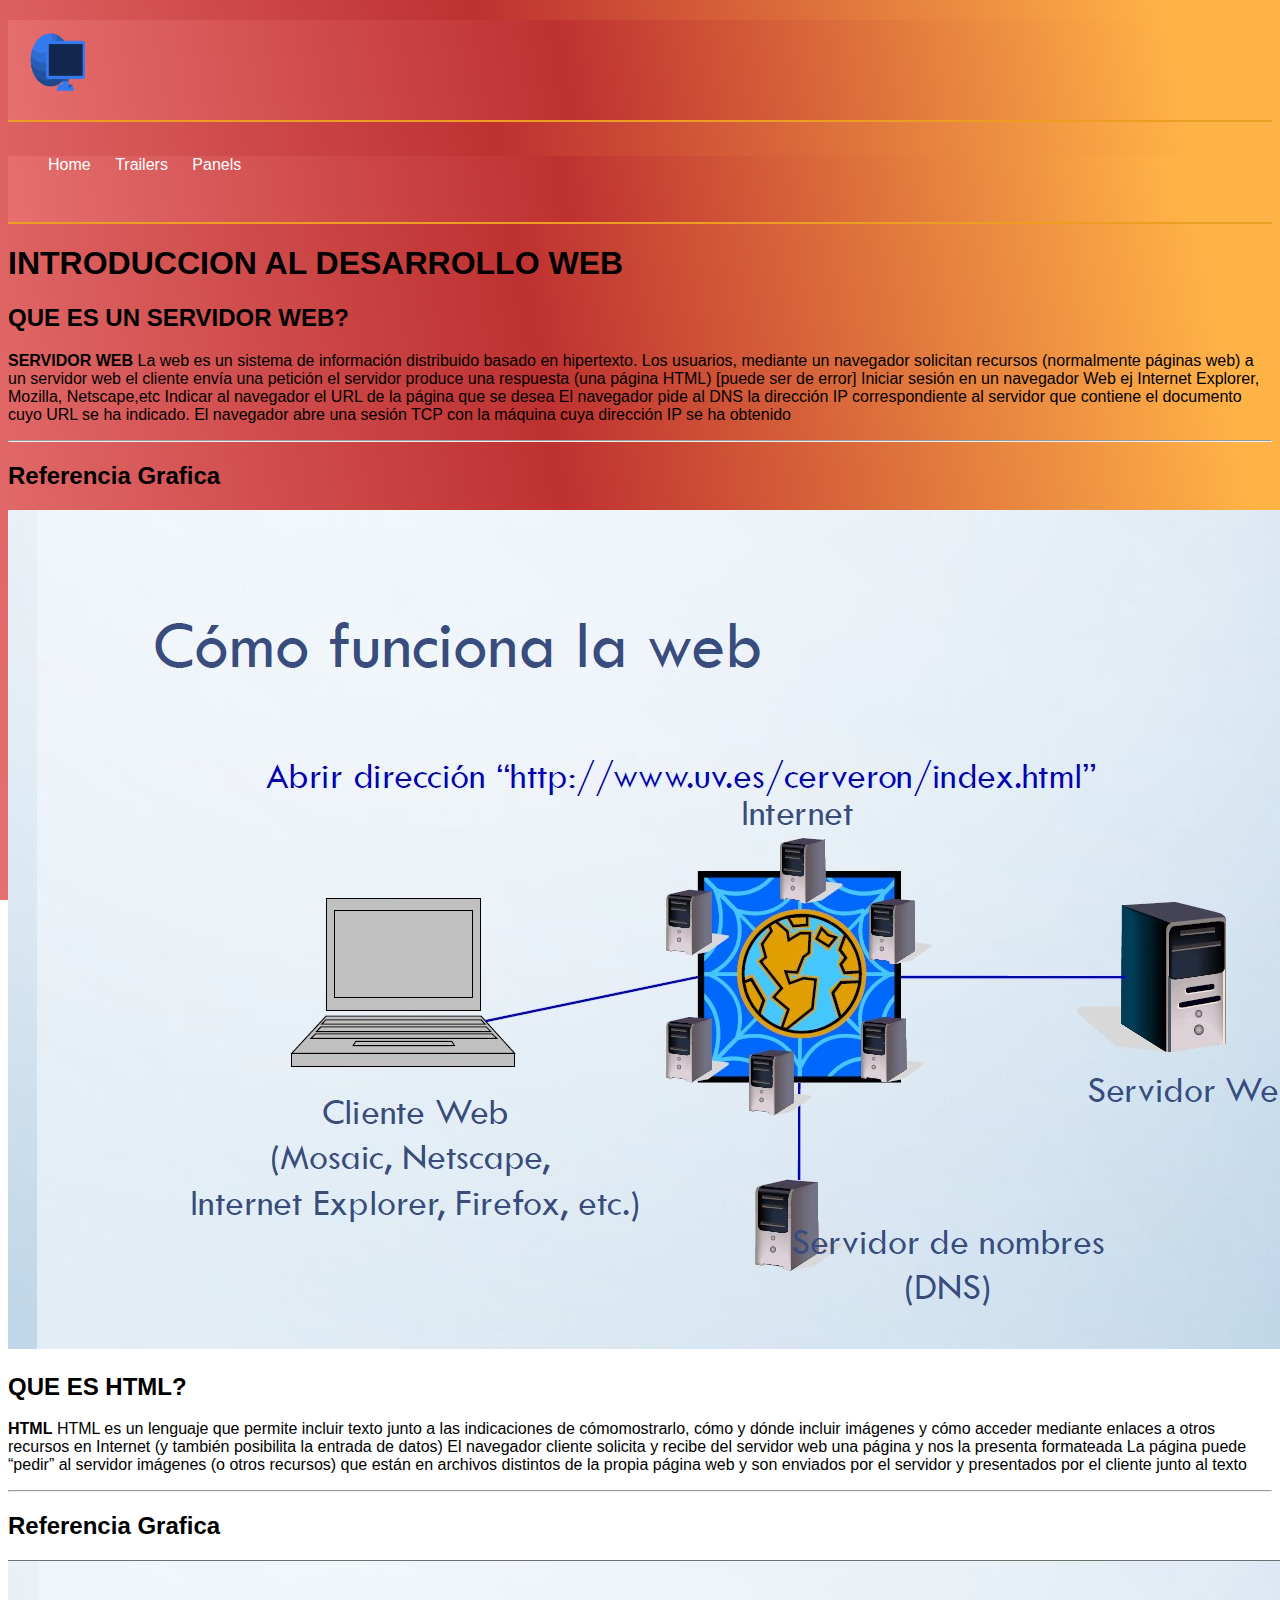
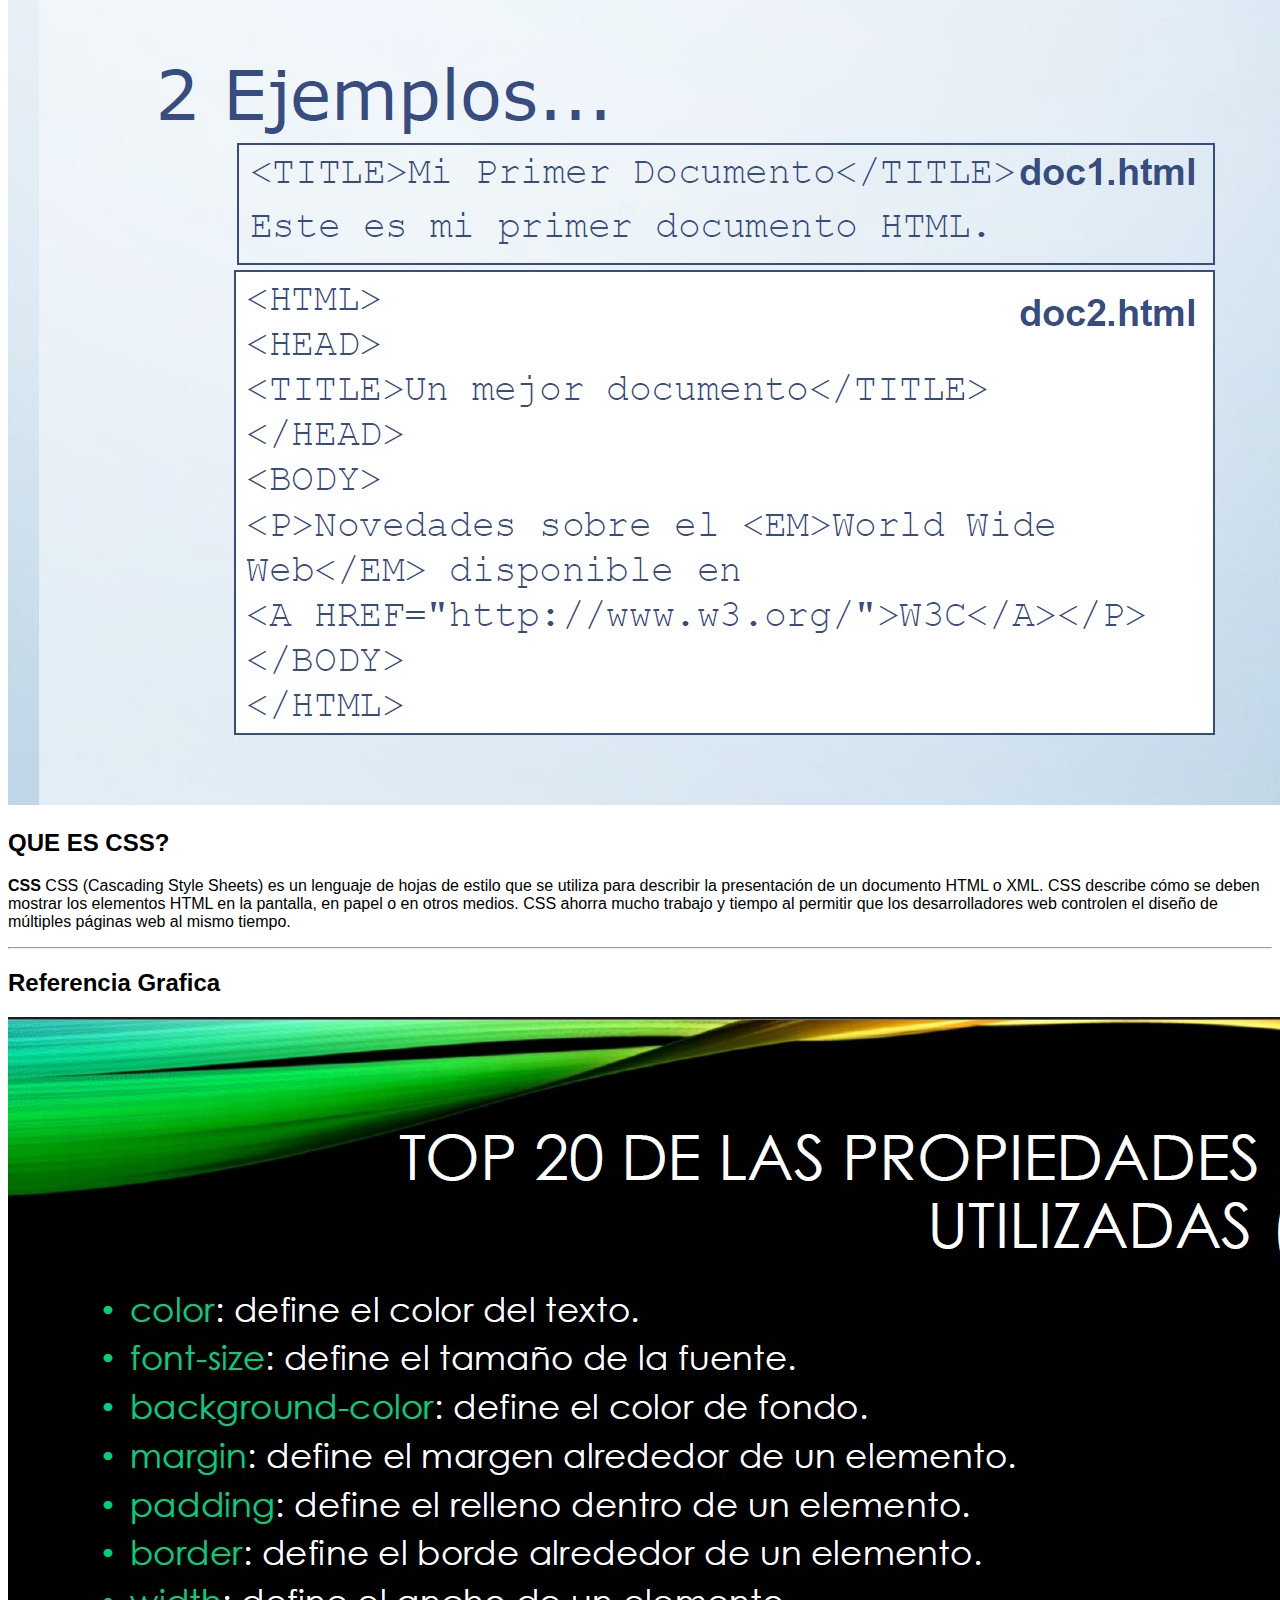
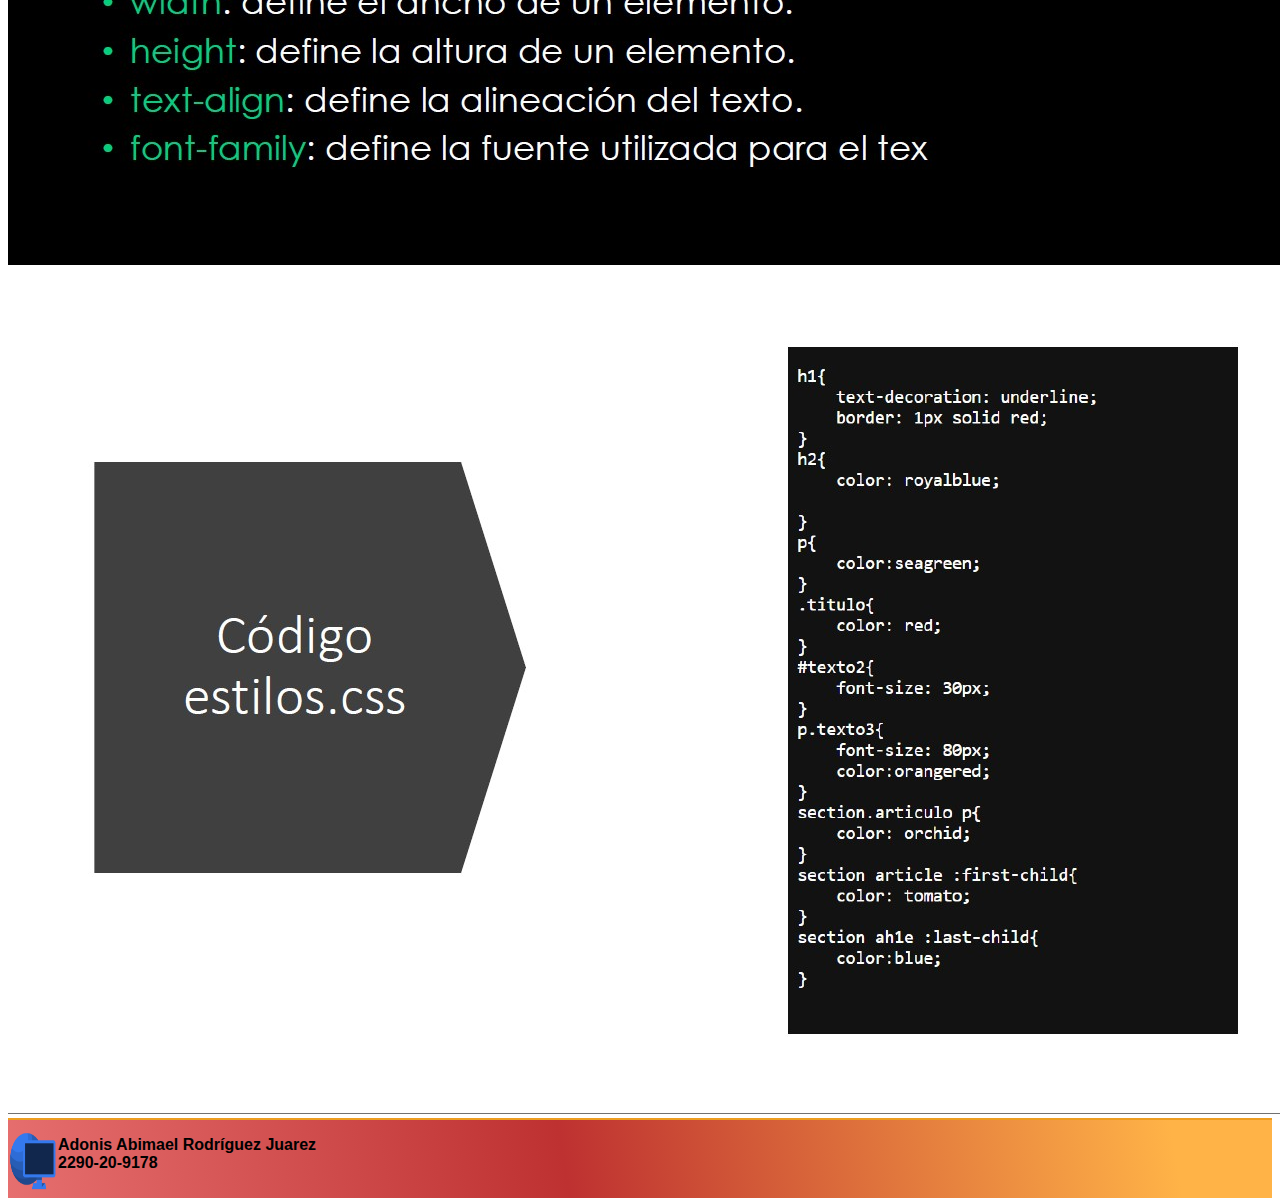
==== public/template/index.html @ e1e9a068 "Add files via upload" ====
<!DOCTYPE html>
<html lang="en">
<head>
    <meta charset="UTF-8">
    <meta name="viewport" content="width=device-width, initial-scale=1.0">
    <link rel="stylesheet" href="../css/estilos.css">
    <title>Home</title>
</head>
<body>
    

  <!-- Header -->
			<header >
            <a href="index.html"></a><img id="logo" src="../images/logo.png" alt="">
				</a>

			</header>

<br>
		<!-- Nav -->
			<nav>
				<ul class="links">
					<li><a href="index.html">Home</a></li>
					<li><a href="trailers.html">Trailers</a></li>
					<li><a href="panels.html">Panels</a></li>
				</ul>
			</nav>


    

<h1>INTRODUCCION AL DESARROLLO WEB</h1>
<h2>QUE ES UN SERVIDOR WEB?</h2>
<p>
<strong>SERVIDOR WEB</strong>

La web es un sistema de información distribuido basado en hipertexto. Los usuarios, mediante un navegador solicitan recursos (normalmente
páginas web) a un servidor web el cliente envía una petición el servidor produce una respuesta (una página HTML) [puede ser de error]
Iniciar sesión en un navegador Web ej Internet Explorer, Mozilla, Netscape,etc Indicar al navegador el URL de la página que se desea 
El navegador pide al DNS la dirección IP correspondiente al servidor que contiene el documento cuyo URL se ha indicado. El navegador abre una 
sesión TCP con la máquina cuya dirección IP se ha obtenido
</p>
<hr>
<h2>Referencia Grafica</h2>
<div id="vehiculos">
<div id="camionesfotos">
<img src="../images/servidor.jpg" alt="">
</div>
</div>

<h2>QUE ES HTML?</h2>
<p>
<strong>HTML</strong>
HTML es un lenguaje que permite incluir texto junto a las indicaciones de cómomostrarlo, cómo y dónde incluir imágenes y cómo acceder mediante 
enlaces a otros recursos en Internet (y también posibilita la entrada de datos) El navegador cliente solicita y recibe del servidor web una página
y nos la presenta formateada La página puede “pedir” al servidor imágenes (o otros recursos) que están en archivos distintos de la propia página 
web y son enviados por el servidor y presentados por el cliente junto al texto
</p>
<hr>
<h2>Referencia Grafica</h2>
<div id="vehiculos">
<div id="camionesfotos">
<img src="../images/elhtml.jpg" alt="">
</div>
</div>


<h2>QUE ES CSS?</h2>
<p>
<strong>CSS</strong>
CSS (Cascading Style Sheets) es un lenguaje de hojas de estilo que se utiliza para describir la presentación de un documento 
HTML o XML. CSS describe cómo se deben mostrar los elementos HTML en la pantalla, en papel o en otros medios. CSS ahorra mucho
 trabajo y tiempo al permitir que los desarrolladores web controlen el diseño de múltiples páginas web al mismo tiempo.
</p>
<hr>
<h2>Referencia Grafica</h2>
<div id="vehiculos">
<div id="camionesfotos">
<img src="../images/cssej.jpg" alt="">
<img src="../images/cssej2.jpg" alt="">
</div>
</div>



<footer class="footer1">

    <img id="logoFooter" src="../images/logo.png" />
    <p><strong>Adonis Abimael Rodríguez Juarez <br> 2290-20-9178</strong></p> 
     </footer>
</body>
</html>
---- public/css/estilos.css ----
*,
*::after,
*::before {
    box-sizing: border-box;
}

body {
    height: 100vh;
    background: linear-gradient(80deg, rgb(230, 111, 111) 0%, rgb(190, 49, 49) 44%, rgb(255, 179, 71) 92%);
    background-attachment: fixed;
    font-family: Arial, sans-serif;
    font-size: 16px;
}

header {
    background: linear-gradient(80deg, rgb(230, 111, 111) 0%, rgb(190, 49, 49) 44%, rgb(255, 179, 71) 92%);
    width: 100%;
    position: relative;
    z-index: 1;
    border-bottom: 2px solid rgb(237, 157, 33); /* Color de acento relacionado con camiones */
    font-family: Arial;
    font-size: 20px;
}

header #logo {
    display: flex;
    justify-content: flex-start;
    width: 60px;
    height: 80px;
    margin: 20px;
}

nav {
    background: linear-gradient(80deg, rgb(230, 111, 111) 0%, rgb(190, 49, 49) 44%, rgb(255, 179, 71) 92%);
    width: 100%;
    height: 68px;
    margin-top: 10px;
    border-bottom: 2px solid rgb(237, 157, 33); /* Color de acento relacionado con camiones */
}

li {
    list-style: none;
    display: inline;
    margin-right: 20px;
}

a {
    text-decoration: none;
    color: rgb(255, 255, 255); /* Cambio a texto blanco para contraste */
}

a:hover {
    color: rgb(237, 157, 33); /* Color de acento relacionado con camiones */
}

.footer1 {
    background: linear-gradient(80deg, rgb(230, 111, 111) 0%, rgb(190, 49, 49) 44%, rgb(255, 179, 71) 92%);
    height: 80px;
    width: 100%;
    border-top: 2px solid rgb(237, 157, 33); /* Color de acento relacionado con camiones */
    display: flex;
    justify-content: flex-start;
}

.footer1 img {
    width: 50px;
    height: auto;
}
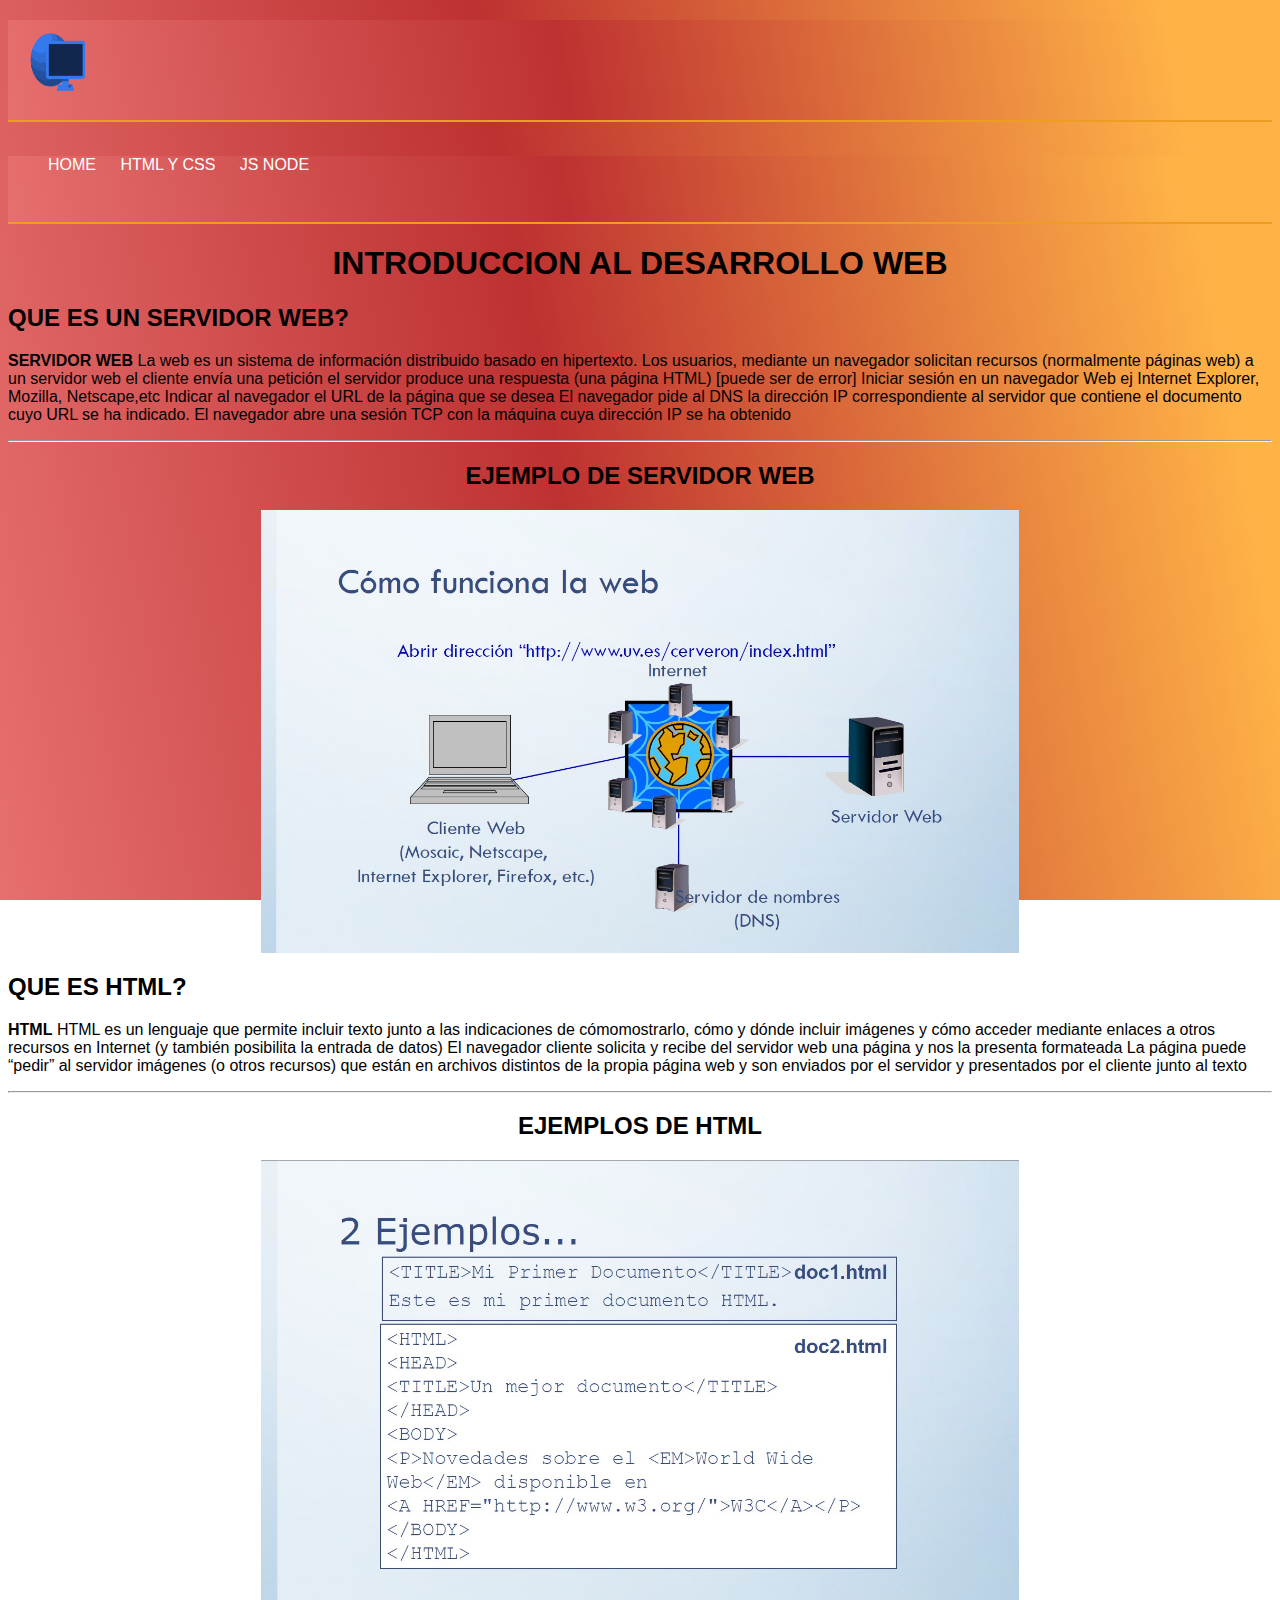
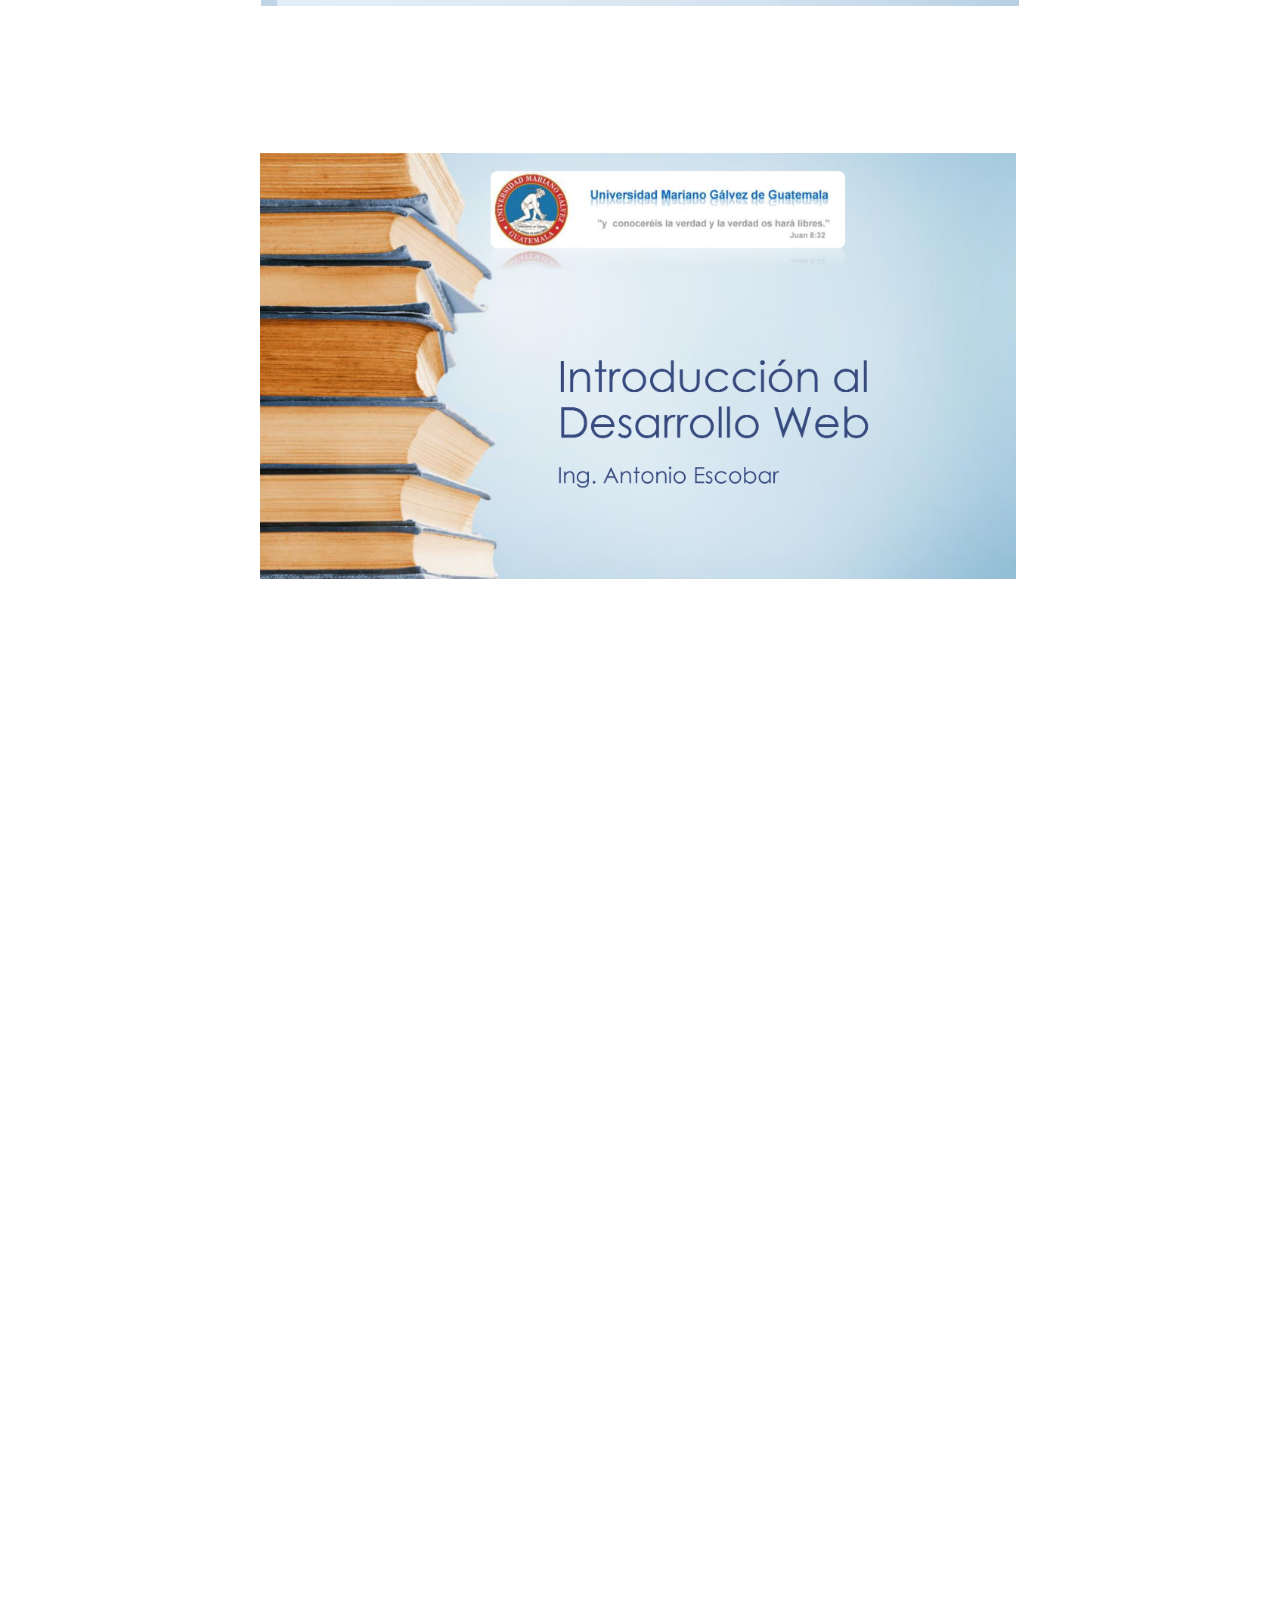
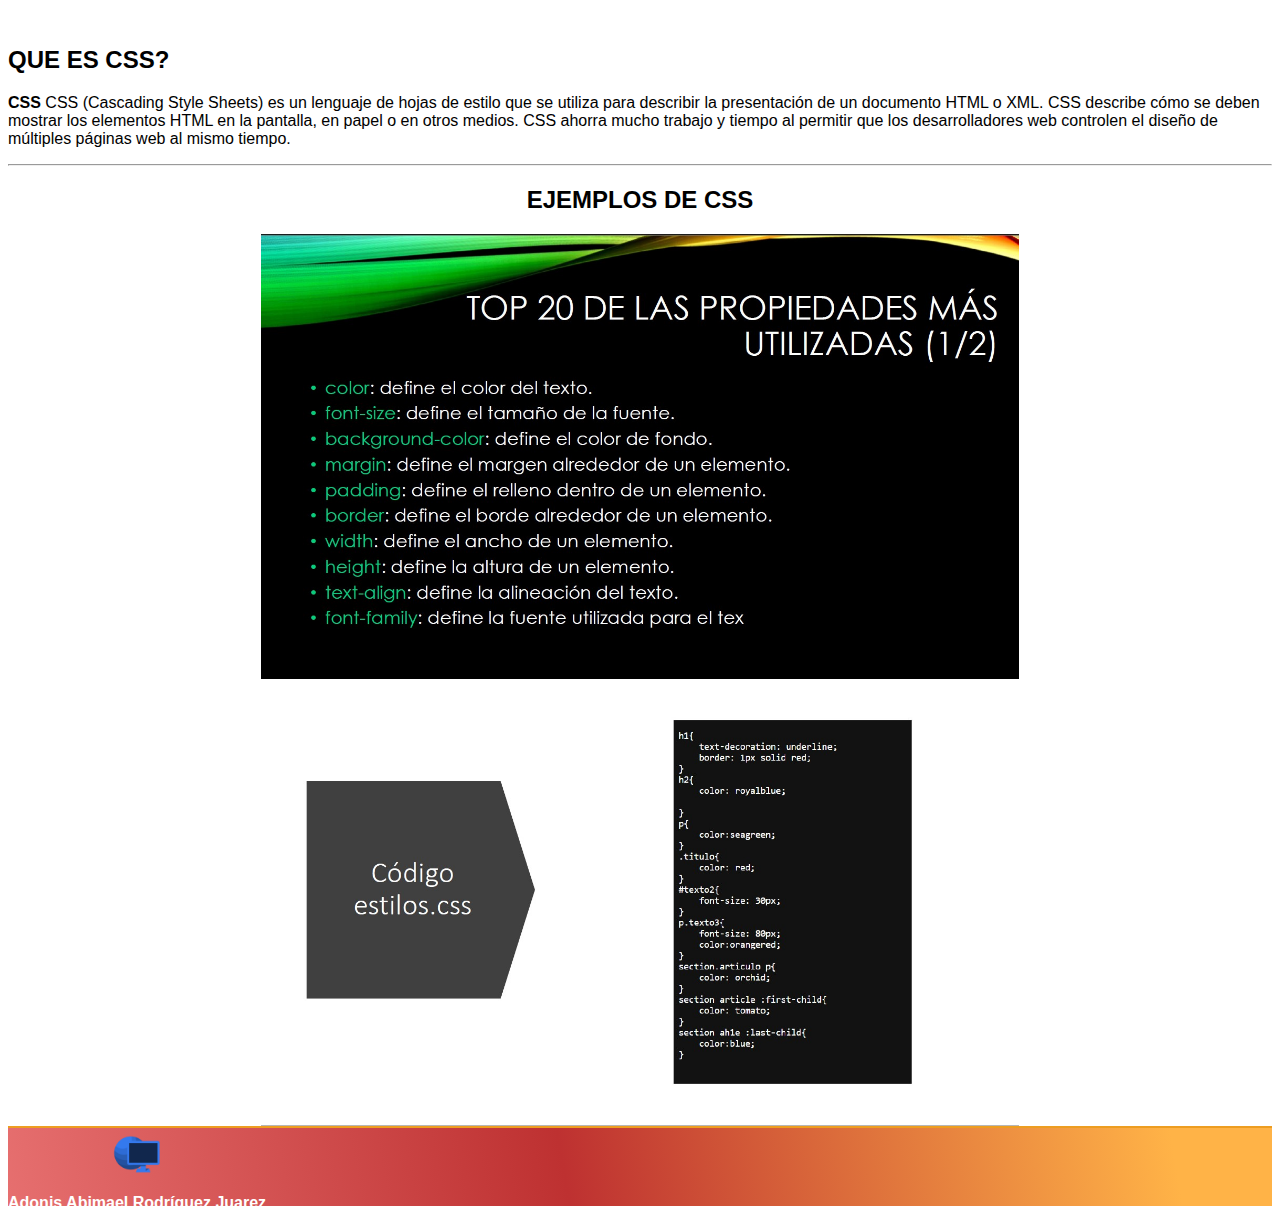
==== commit 4aee5b9f: "Add files via upload" ====
--- a/public/template/index.html
+++ b/public/template/index.html
@@ -4,7 +4,7 @@
     <meta charset="UTF-8">
     <meta name="viewport" content="width=device-width, initial-scale=1.0">
     <link rel="stylesheet" href="../css/estilos.css">
-    <title>Home</title>
+    <title>HOME</title>
 </head>
 <body>
     
@@ -20,16 +20,16 @@
 		<!-- Nav -->
 			<nav>
 				<ul class="links">
-					<li><a href="index.html">Home</a></li>
-					<li><a href="trailers.html">Trailers</a></li>
-					<li><a href="panels.html">Panels</a></li>
+					<li><a href="index.html">HOME</a></li>
+					<li><a href="html-css.html">HTML Y CSS</a></li>
+					<li><a href="js-node.html">JS NODE</a></li>
 				</ul>
 			</nav>
 
 
     
 
-<h1>INTRODUCCION AL DESARROLLO WEB</h1>
+<h1 class="centrado">INTRODUCCION AL DESARROLLO WEB </h1>
 <h2>QUE ES UN SERVIDOR WEB?</h2>
 <p>
 <strong>SERVIDOR WEB</strong>
@@ -41,9 +41,9 @@
 sesión TCP con la máquina cuya dirección IP se ha obtenido
 </p>
 <hr>
-<h2>Referencia Grafica</h2>
-<div id="vehiculos">
-<div id="camionesfotos">
+<h2 class="centrado">EJEMPLO DE SERVIDOR WEB</h2>
+<div id="HTML">
+<div id="JSNODE">
 <img src="../images/servidor.jpg" alt="">
 </div>
 </div>
@@ -57,13 +57,31 @@
 web y son enviados por el servidor y presentados por el cliente junto al texto
 </p>
 <hr>
-<h2>Referencia Grafica</h2>
-<div id="vehiculos">
-<div id="camionesfotos">
+<h2 class="centrado">EJEMPLOS DE HTML</h2>
+<div id="HTML">
+<div id="JSNODE">
 <img src="../images/elhtml.jpg" alt="">
 </div>
 </div>
 
+<div class="caja">
+    <div class="slider-box">
+        <ul>
+            <li><img src="../images/p1/s1.jpg" alt=""></li>
+            <li><img src="../images/p1/s2.jpg" alt=""></li>
+            <li><img src="../images/p1/s3.jpg" alt=""></li>
+            <li><img src="../images/p1/s4.jpg" alt=""></li>
+            <li><img src="../images/p1/s5.jpg" alt=""></li>
+            <li><img src="../images/p1/s6.jpg" alt=""></li> 
+            <li><img src="../images/p1/s7.jpg" alt=""></li>
+            <li><img src="../images/p1/s8.jpg" alt=""></li>
+        </ul>
+    </div>
+    </div>
+
+<div class="video-container">    
+<iframe width="560" height="315" src="https://www.youtube.com/embed/cqMfPS8jPys?si=k9hkmdowGW-sIKYE" title="YouTube video player" frameborder="0" allow="accelerometer; autoplay; clipboard-write; encrypted-media; gyroscope; picture-in-picture; web-share" allowfullscreen></iframe>    
+</div>
 
 <h2>QUE ES CSS?</h2>
 <p>
@@ -73,9 +91,9 @@
  trabajo y tiempo al permitir que los desarrolladores web controlen el diseño de múltiples páginas web al mismo tiempo.
 </p>
 <hr>
-<h2>Referencia Grafica</h2>
-<div id="vehiculos">
-<div id="camionesfotos">
+<h2 class="centrado">EJEMPLOS DE CSS</h2>
+<div id="HTML">
+<div id="JSNODE">
 <img src="../images/cssej.jpg" alt="">
 <img src="../images/cssej2.jpg" alt="">
 </div>
@@ -85,7 +103,7 @@
 
 <footer class="footer1">
 
-    <img id="logoFooter" src="../images/logo.png" />
+    <a id="logoFooter"><img  src="../images/logo.png" />
     <p><strong>Adonis Abimael Rodríguez Juarez <br> 2290-20-9178</strong></p> 
      </footer>
 </body>
--- a/public/css/estilos.css
+++ b/public/css/estilos.css
@@ -12,12 +12,16 @@
     font-size: 16px;
 }
 
+.centrado {
+    text-align: center; /* Centra el texto horizontalmente */
+}
+
 header {
     background: linear-gradient(80deg, rgb(230, 111, 111) 0%, rgb(190, 49, 49) 44%, rgb(255, 179, 71) 92%);
     width: 100%;
     position: relative;
     z-index: 1;
-    border-bottom: 2px solid rgb(237, 157, 33); /* Color de acento relacionado con camiones */
+    border-bottom: 2px solid rgb(237, 157, 33); 
     font-family: Arial;
     font-size: 20px;
 }
@@ -35,7 +39,7 @@
     width: 100%;
     height: 68px;
     margin-top: 10px;
-    border-bottom: 2px solid rgb(237, 157, 33); /* Color de acento relacionado con camiones */
+    border-bottom: 2px solid rgb(237, 157, 33); 
 }
 
 li {
@@ -50,14 +54,14 @@
 }
 
 a:hover {
-    color: rgb(237, 157, 33); /* Color de acento relacionado con camiones */
+    color: rgb(237, 157, 33); 
 }
 
 .footer1 {
     background: linear-gradient(80deg, rgb(230, 111, 111) 0%, rgb(190, 49, 49) 44%, rgb(255, 179, 71) 92%);
     height: 80px;
     width: 100%;
-    border-top: 2px solid rgb(237, 157, 33); /* Color de acento relacionado con camiones */
+    border-top: 2px solid rgb(237, 157, 33); 
     display: flex;
     justify-content: flex-start;
 }
@@ -68,3 +72,57 @@
 }
 
 
+.caja {
+    width: 90%;
+    overflow: hidden;
+    display: flex; /* Usar flexbox para alinear elementos */
+    justify-content: center; /* Centrar horizontalmente */
+    align-items: center; /* Centrar verticalmente */
+    height: 80vh; /* Ajustar la altura según sea necesario */
+}
+
+
+
+.slider-box ul {
+    list-style: none;
+    padding: 0;
+    margin: 0;
+    width: 900%; /* Ancho total de todas las imágenes */
+    display: flex; /* Para usar flexbox y alinear las imágenes */
+    transition: transform 0.5s ease; /* Efecto de transición para desplazarse entre imágenes */
+}
+
+.slider-box ul li {
+    width: 12.5%; /* Ancho de cada imagen */
+}
+
+.slider-box ul li img {
+    width: 100%; /* Para ajustar la imagen al contenedor */
+    height: auto;
+}
+
+img {
+    max-width: 60%; /* Limita el ancho máximo de las imágenes */
+    height: auto; /* Mantiene la proporción de aspecto */
+    display: block; /* Elimina el espacio adicional debajo de las imágenes */
+    margin: 0 auto; /* Centra las imágenes horizontalmente */
+}
+
+
+.slider-box {
+    width: 100%; /* Ajustar el ancho del carrusel según sea necesario */
+    max-width: 1700px; /* Establecer un ancho máximo para el carrusel */
+    margin: 0 auto; /* Centrar el carrusel horizontalmente */
+}
+
+.video-container {
+    display: flex;
+    justify-content: center; /* Centra horizontalmente el contenido */
+    align-items: center; /* Centra verticalmente el contenido */
+    height: 100vh; /* Opcional: ajusta la altura del contenedor según tu diseño */
+}
+
+.video-container iframe {
+    width: 1100px; /* Ancho del video */
+    height: 720px; /* Alto del video */
+}
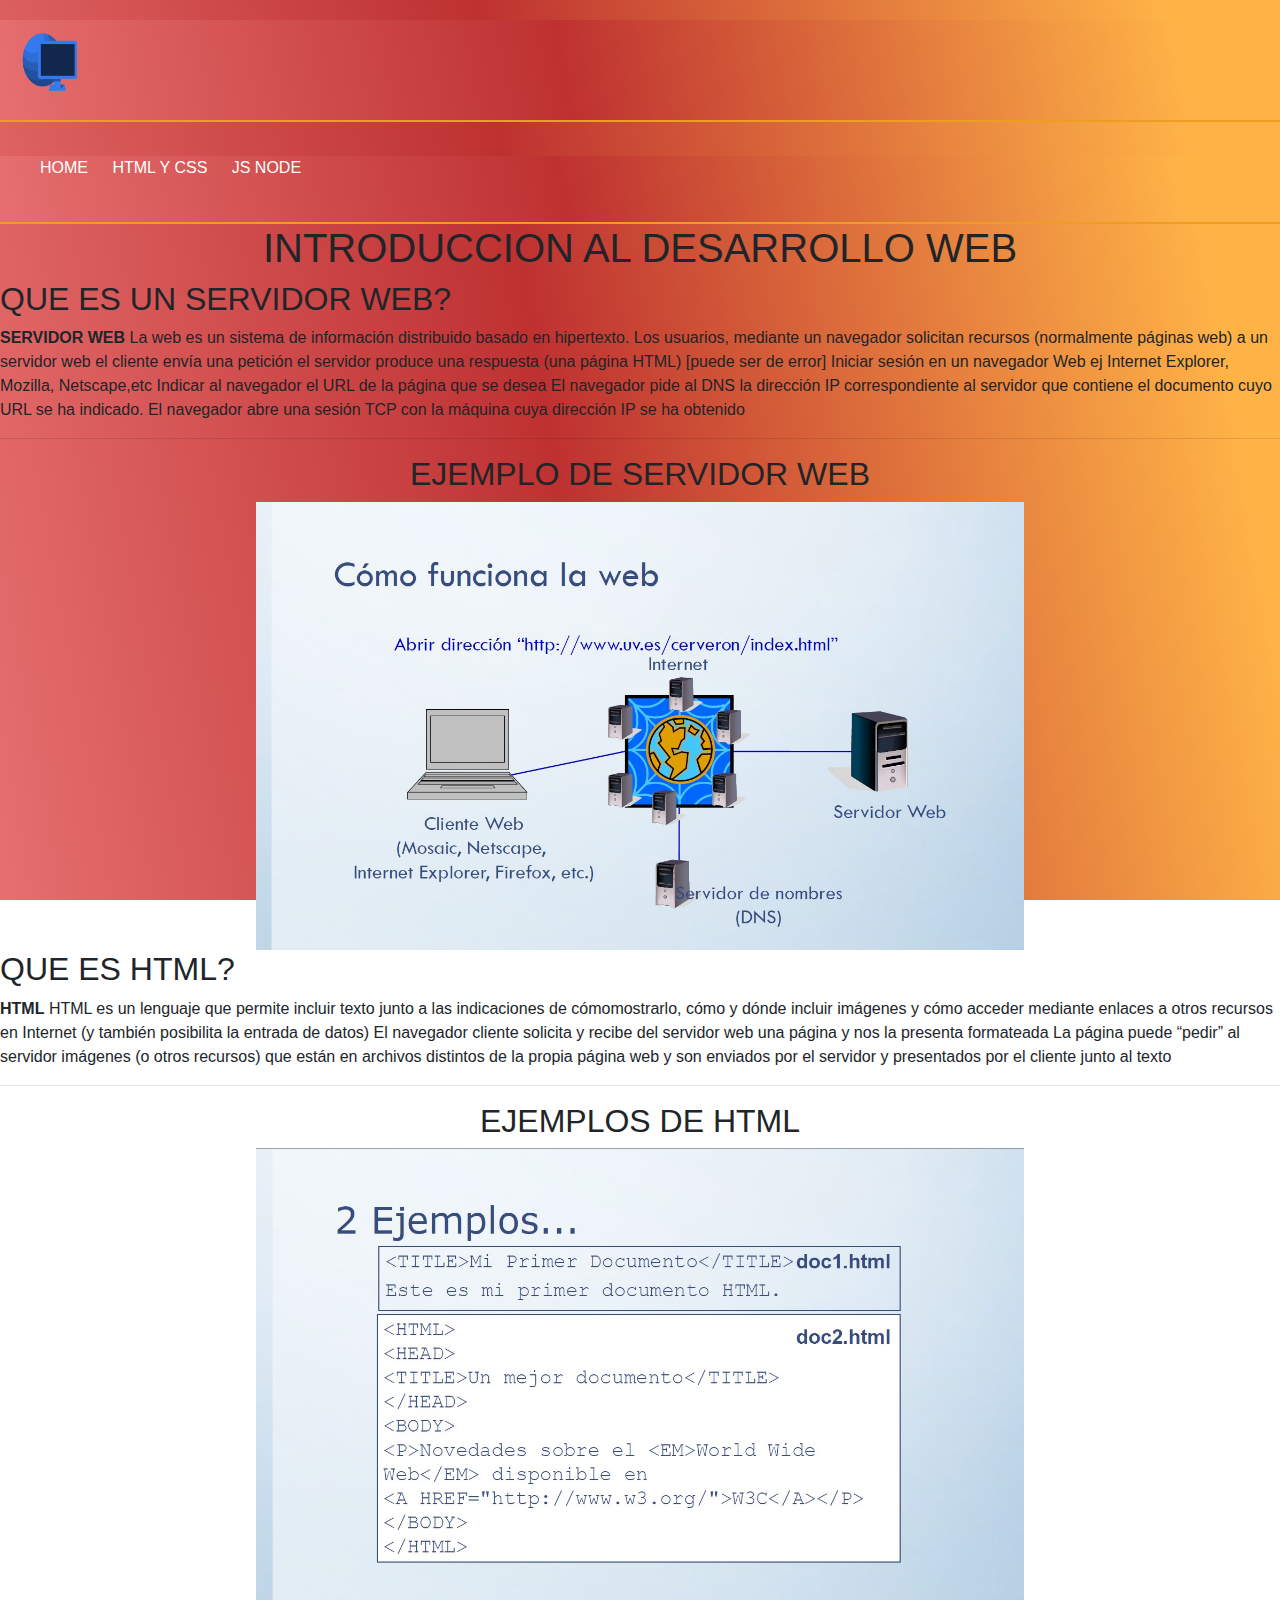
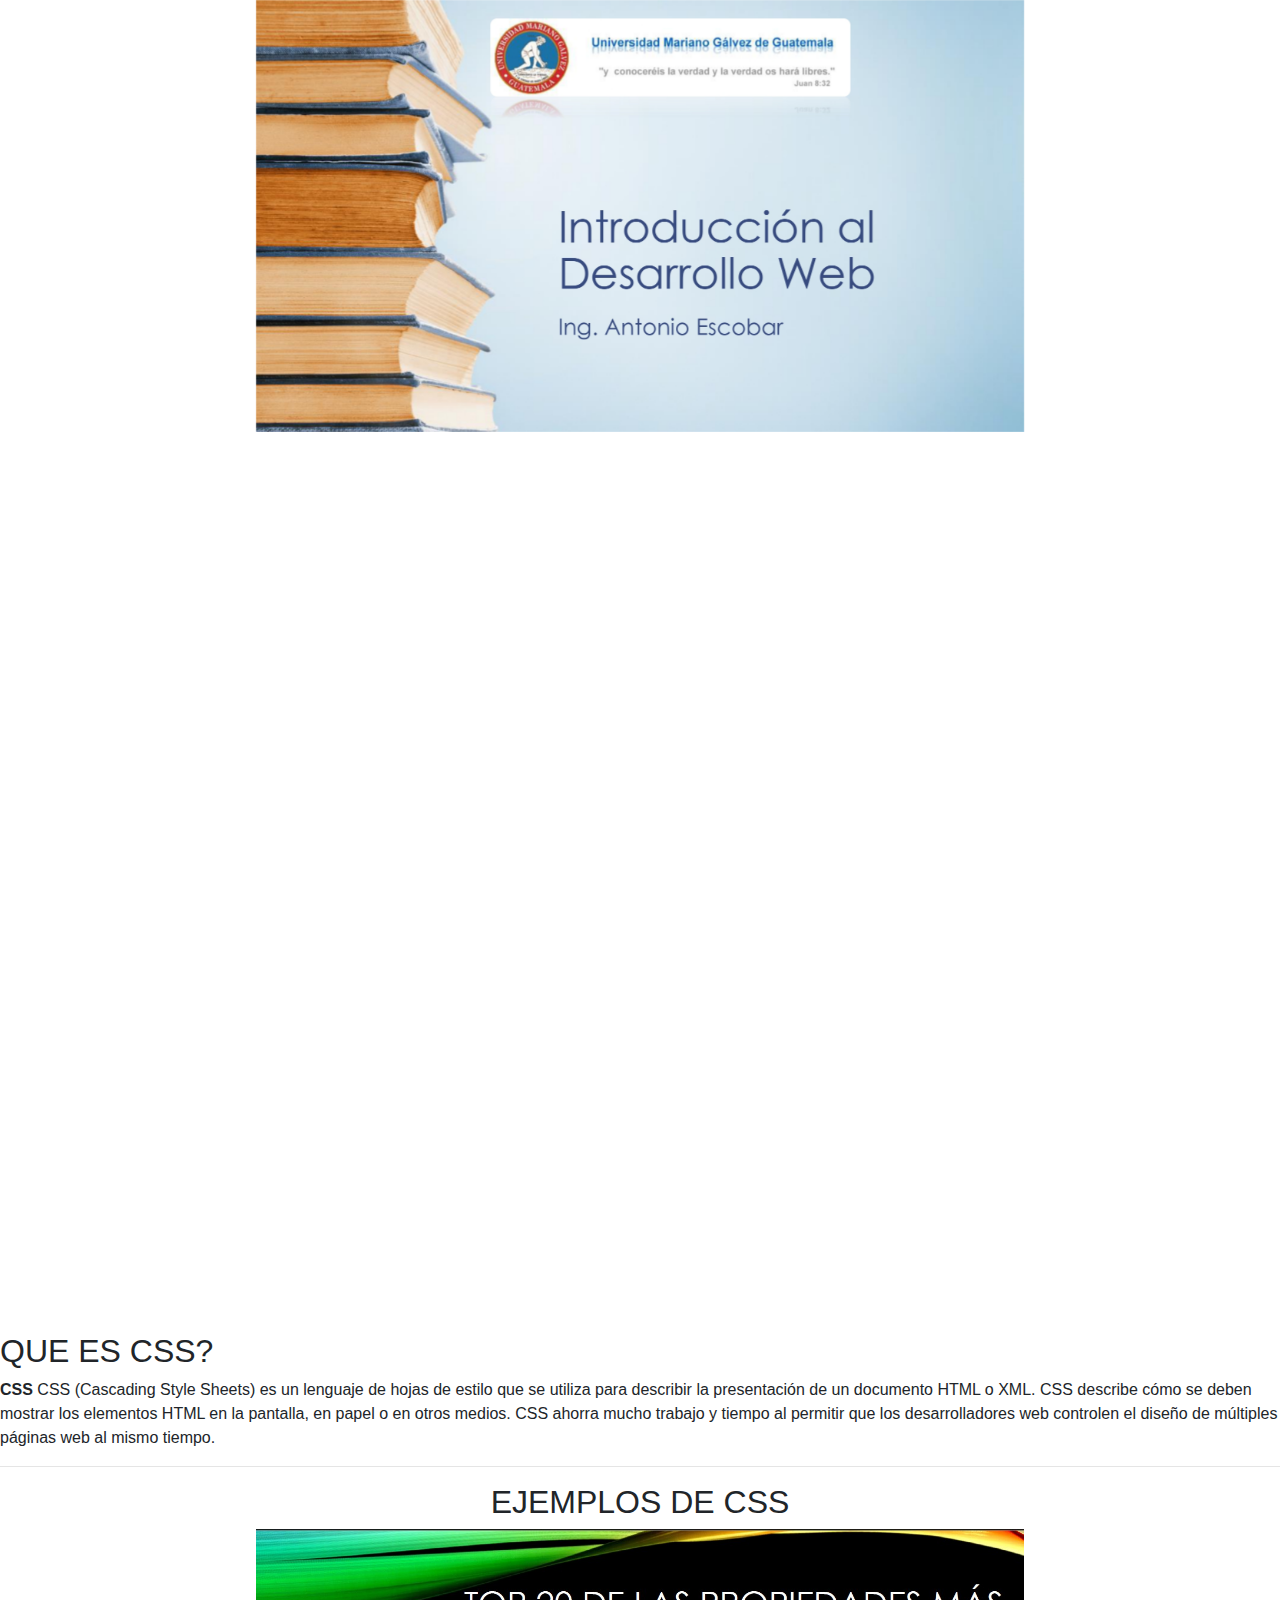
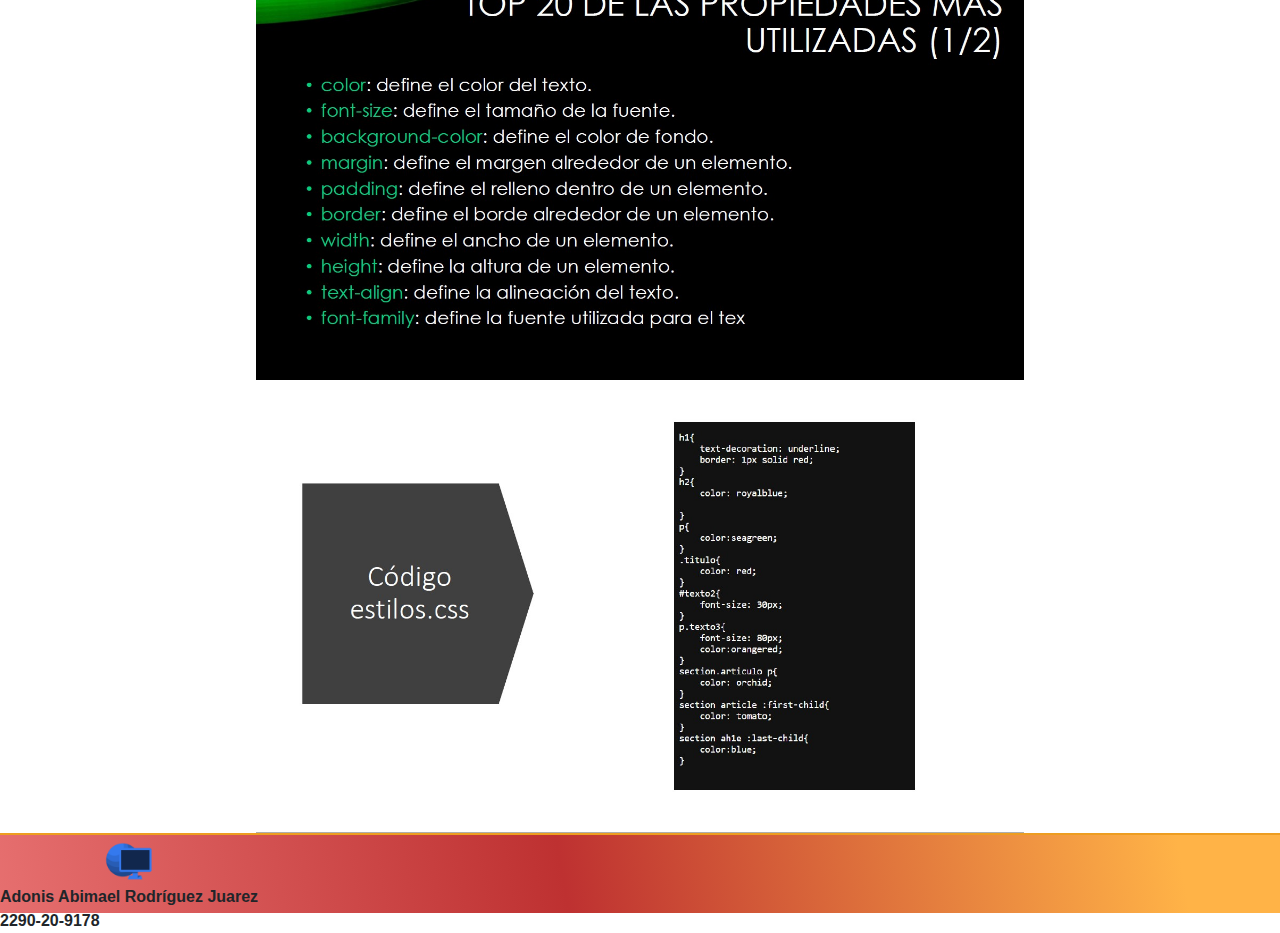
==== commit 87f3e5eb: "Add files via upload" ====
--- a/public/template/index.html
+++ b/public/template/index.html
@@ -3,7 +3,13 @@
 <head>
     <meta charset="UTF-8">
     <meta name="viewport" content="width=device-width, initial-scale=1.0">
+        <meta http-equiv="X-UA-Compatible" content="IE=edge">
     <link rel="stylesheet" href="../css/estilos.css">
+    <link href="https://maxcdn.bootstrapcdn.com/bootstrap/4.5.2/css/bootstrap.min.css" rel="stylesheet">
+    <script src="https://ajax.googleapis.com/ajax/libs/jquery/3.5.1/jquery.min.js"></script>
+    <script src="https://cdnjs.cloudflare.com/ajax/libs/popper.js/1.16.0/umd/popper.min.js"></script>
+    <script src="https://maxcdn.bootstrapcdn.com/bootstrap/4.5.2/js/bootstrap.min.js"></script>
+
     <title>HOME</title>
 </head>
 <body>
@@ -18,13 +24,14 @@
 
 <br>
 		<!-- Nav -->
-			<nav>
-				<ul class="links">
-					<li><a href="index.html">HOME</a></li>
-					<li><a href="html-css.html">HTML Y CSS</a></li>
-					<li><a href="js-node.html">JS NODE</a></li>
-				</ul>
-			</nav>
+        <nav class="mi-panel-navegacion">
+            <ul class="links">
+                <li><a href="index.html">HOME</a></li>
+                <li><a href="html-css.html">HTML Y CSS</a></li>
+                <li><a href="js-node.html">JS NODE</a></li>
+            </ul>
+        </nav>
+        
 
 
     
@@ -64,20 +71,37 @@
 </div>
 </div>
 
-<div class="caja">
-    <div class="slider-box">
-        <ul>
-            <li><img src="../images/p1/s1.jpg" alt=""></li>
-            <li><img src="../images/p1/s2.jpg" alt=""></li>
-            <li><img src="../images/p1/s3.jpg" alt=""></li>
-            <li><img src="../images/p1/s4.jpg" alt=""></li>
-            <li><img src="../images/p1/s5.jpg" alt=""></li>
-            <li><img src="../images/p1/s6.jpg" alt=""></li> 
-            <li><img src="../images/p1/s7.jpg" alt=""></li>
-            <li><img src="../images/p1/s8.jpg" alt=""></li>
-        </ul>
+
+<div id="carouselExampleSlidesOnly" class="carousel slide" data-ride="carousel" data-wrap="true" data-interval="5000">
+    <div class="carousel-inner">
+        <div class="carousel-item active">
+            <img src="../images/p1/s1.jpg" class="d-block w-100" alt="Slide 1">
+        </div>
+        <div class="carousel-item">
+            <img src="../images/p1/s2.jpg" class="d-block w-100" alt="Slide 2">
+        </div>
+        <div class="carousel-item">
+            <img src="../images/p1/s3.jpg" class="d-block w-100" alt="Slide 3">
+        <div class="carousel-item">
+            <img src="../images/p1/s4.jpg" class="d-block w-100" alt="Slide 4">
+        </div>
+        <div class="carousel-item">
+            <img src="../images/p1/s5.jpg" class="d-block w-100" alt="Slide 5">
+        </div>
+        <div class="carousel-item">
+            <img src="../images/p1/s6.jpg" class="d-block w-100" alt="Slide 6">
+        </div>
+        <div class="carousel-item">
+            <img src="../images/p1/s7.jpg" class="d-block w-100" alt="Slide 7">
+        </div>
+        <div class="carousel-item">
+            <img src="../images/p1/s8.jpg" class="d-block w-100" alt="Slide 8">
+        </div>
+        </div>  
     </div>
-    </div>
+</div>
+
+
 
 <div class="video-container">    
 <iframe width="560" height="315" src="https://www.youtube.com/embed/cqMfPS8jPys?si=k9hkmdowGW-sIKYE" title="YouTube video player" frameborder="0" allow="accelerometer; autoplay; clipboard-write; encrypted-media; gyroscope; picture-in-picture; web-share" allowfullscreen></iframe>    
--- a/public/css/estilos.css
+++ b/public/css/estilos.css
@@ -71,18 +71,6 @@
     height: auto;
 }
 
-
-.caja {
-    width: 90%;
-    overflow: hidden;
-    display: flex; /* Usar flexbox para alinear elementos */
-    justify-content: center; /* Centrar horizontalmente */
-    align-items: center; /* Centrar verticalmente */
-    height: 80vh; /* Ajustar la altura según sea necesario */
-}
-
-
-
 .slider-box ul {
     list-style: none;
     padding: 0;
@@ -126,3 +114,11 @@
     width: 1100px; /* Ancho del video */
     height: 720px; /* Alto del video */
 }
+
+.mi-panel-navegacion .links a {
+    color: white; /* Cambiar el color del texto a blanco */
+}
+
+.mi-panel-navegacion .links a:hover {
+    color: yellow; /* Cambiar el color al pasar el cursor por encima */
+}
